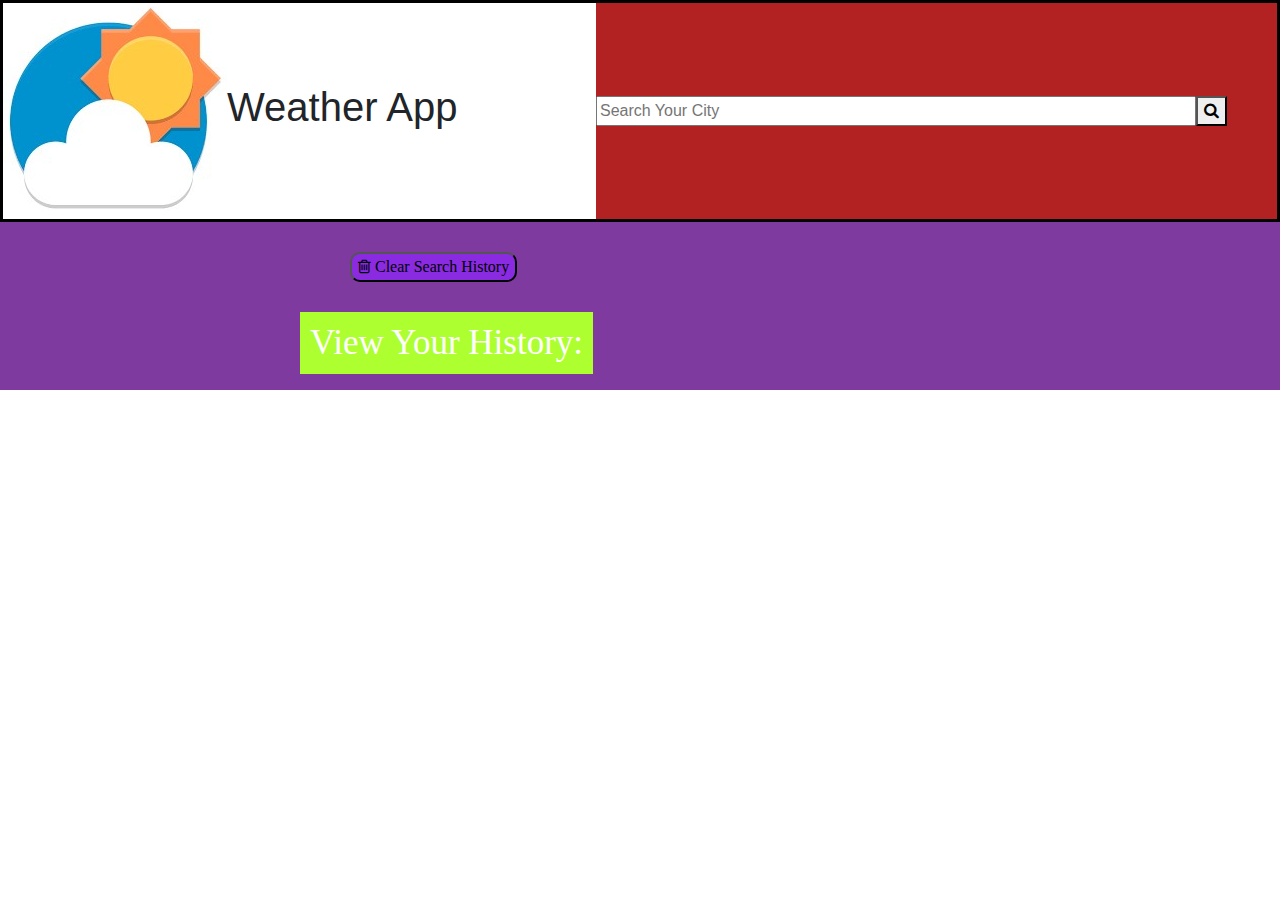
==== index.html @ 3bd6c6f5 "message" ====
<!DOCTYPE html>
<html lang="en">

<head>
    <!-- || META DATA || -->
    <meta charset="UTF-8">
    <meta name="viewport" content="width=device-width, initial-scale=1.0">
    <meta http-equiv="X-UA-Compatible" content="ie=edge">

    <!-- || style sheets || -->
    <!-- CSS -->
    <link rel="stylesheet" type="text/css" href="assets/style.css">
    <!-- Bootstrap -->
    <link rel="stylesheet" href="https://stackpath.bootstrapcdn.com/bootstrap/4.3.1/css/bootstrap.min.css">
    <link rel="stylesheet" href="https://stackpath.bootstrapcdn.com/font-awesome/4.7.0/css/font-awesome.min.css">
    <!-- Font Awesome -->
    <link rel="stylesheet" href="https://use.fontawesome.com/releases/v5.8.1/css/all.css"
        integrity="sha384-50oBUHEmvpQ+1lW4y57PTFmhCaXp0ML5d60M1M7uH2+nqUivzIebhndOJK28anvf" crossorigin="anonymous" />
    <link rel="stylesheet" href="https://cdnjs.cloudflare.com/ajax/libs/font-awesome/4.7.0/css/font-awesome.min.css" />

    <title>Weather Dashboard</title>
    <!-- © Emily Chhun -->
</head>




<body>
    <!-- || HEADER || -->

  
  
    <header>
    
 <div class="container1"> 
            
           <div id="container-header">
                
                <img src="assets/icon.html">
                 <h1>Weather App</h1>
           </div>

   
   
           <div class="subcontainer1">
              <!-- Input -->
              <input id="search-value" type="text" placeholder="Search Your City">
              <!-- Btn -->
              <button id="search-button"> <i class="fa fa-search"></i> </button>
           </div>




    </header>

       <!-- || CONTAINER || -->

    <div id="main-content-container">
        <!-- Row -->
   
   
     
      
            <div class="row2">
                
                <div id="today" >
                    <!-- 
                  City Name (Todays Date) 
                  [IMG]
                  Temperature: XX.X °F
                    Humidity: XX%
                    Wind Speed: XX.X MPH
                   UV Index: [UV BTN]
        -->
                </div>
           
                <div id="forecast" >
                    <!-- 
                5-Day Forecast:
                   Date (next 5 days)
               [IMG]
                  Temp: XX.XX °F
                 Humidity: XX%
                   -->
                </div>
              
           </div>
       <!-- Search History List -->

               <div class="clear">

                   <button id="clear-button"> <i class="fa fa-trash-o" aria-hidden="true">
                    Clear Search History</i></button>
        

                   <div class="history-container">
                      <h5 id="text1">View Your History:</h5>
                       <ul class="history"><span></span></ul>
                        <!-- Seach Form -->

                   </div>

              </div>

    
     
 
  
  
  
  
  
    <!-- jQuery -->
    <script src="https://code.jquery.com/jquery-3.4.1.min.js"></script>
    <!-- JavaScript -->
    <script src="assets/script.js"></script>

    <!-- || FOOTER || -->
 <!---  <footer>
      
            <div class="copyright">
              Copyright &copy; 2020 Emily Chhun
        </div>
    </footer>
</body>

</html>
---- assets/style.css ----
.container1{
    display: flex;
    border: solid black;
    justify-content: space-between;
}
#container-header{
    display: flex;
    align-items: center;
}
.subcontainer1
{
 background-color: #B22222;
 align-items: center;
 display: flex;
 justify-content: center;
}
input{
    width: 600px;
    margin-left: 50px;
}
   
#search-button{
    margin-right: 50px;
   
}
#today{
  
    display: flex;
   
    font-family: 'Gill Sans', 'Gill Sans MT', Calibri, 'Trebuchet MS', sans-serif;
    color: white;
    font-size: x-large;
    margin-left: 300px;
    margin-top: 20px;

}

.row{
    display: flex;
    

}

#five-title{
    color: red ;
    font-size: 40px;
    margin-left: 300px;
    margin-top: 20px;

    
}

#img-div2{
    width: 200px; 
   
   
}
#five-content{
    display: flex;
   width: 80%;
    gap: 20px;
    margin-left: 20px;
    margin-top: 50px;
}
#main-content-container{
    display: flex;
    justify-content: flex-start;
background-color: rgb(126, 58, 158);
}
#clear-button{

margin-bottom: 30px;
margin-top: 30px;
background-color: blueviolet;
border-radius: 10px;
margin-left: 50px;
}


.history-container{
    background-color: greenyellow;
    font-family: 'Times New Roman', Times, serif;
    color: white;
}
.history{
    width: 100%;
}
#list-history {
  width: 85%;
  margin-right: 100px;
  background-color: burlywood;
 margin-bottom: 10px;
 text-align: center;

}

#text1{
    font-size: 35px;
    padding: 10px;
}
#five-date, #five-day
{
font-family: 'Lucida Sans', 'Lucida Sans Regular', 'Lucida Grande', 'Lucida Sans Unicode', Geneva, Verdana, sans-serif;
text-align: center;

}
#five-humid, #five-temp{
    text-align: center;
    color: #191970;
}
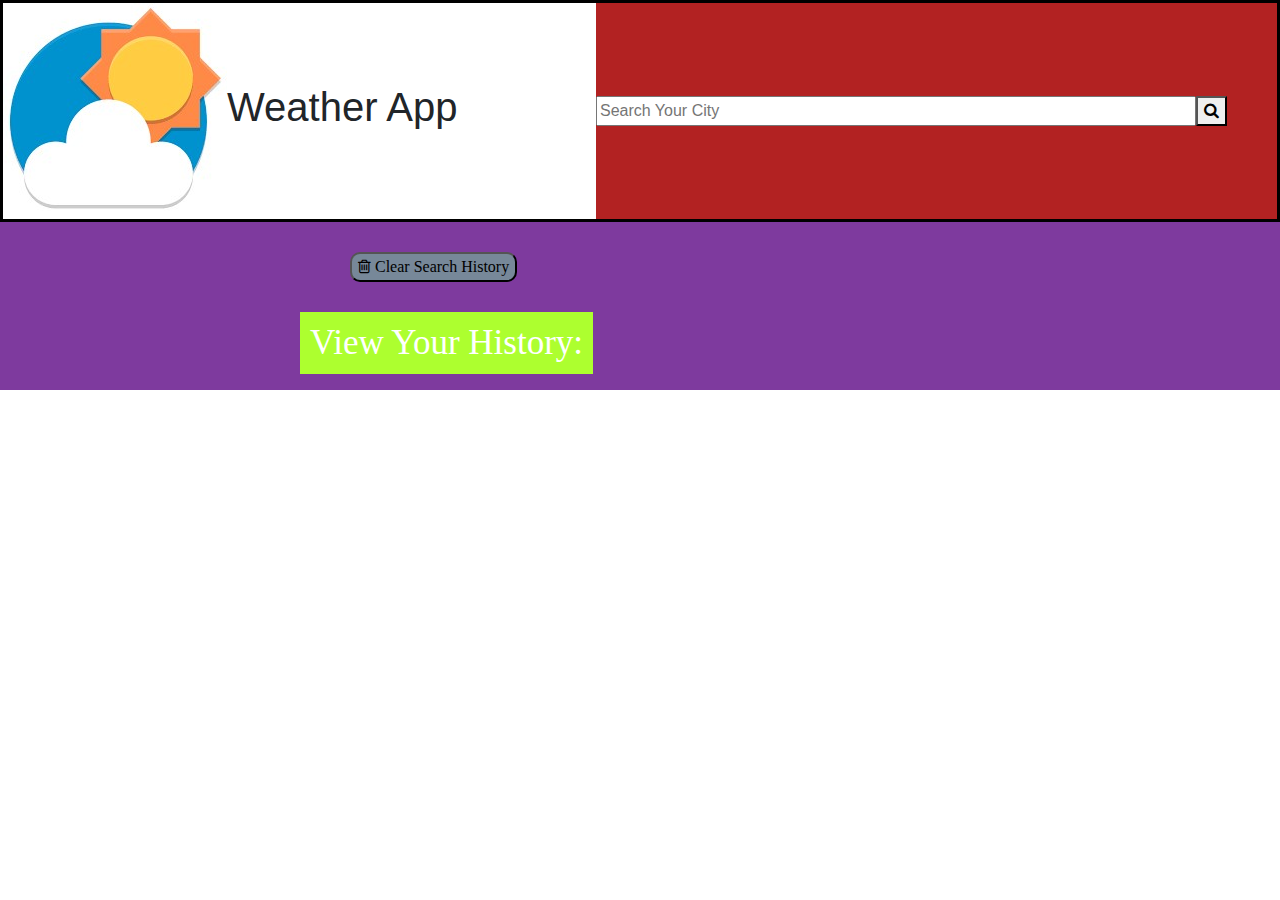
==== commit 5779ee63: "update java" ====
--- a/index.html
+++ b/index.html
@@ -66,7 +66,7 @@
       
             <div class="row2">
                 
-                <div id="today" >
+                <div id="current" >
                     <!-- 
                   City Name (Todays Date) 
                   [IMG]
@@ -77,7 +77,7 @@
         -->
                 </div>
            
-                <div id="forecast" >
+                <div id="predict" >
                     <!-- 
                 5-Day Forecast:
                    Date (next 5 days)
--- a/assets/style.css
+++ b/assets/style.css
@@ -23,7 +23,7 @@
     margin-right: 50px;
    
 }
-#today{
+#current{
   
     display: flex;
    
@@ -71,7 +71,7 @@
 
 margin-bottom: 30px;
 margin-top: 30px;
-background-color: blueviolet;
+background-color:#778899;
 border-radius: 10px;
 margin-left: 50px;
 }
